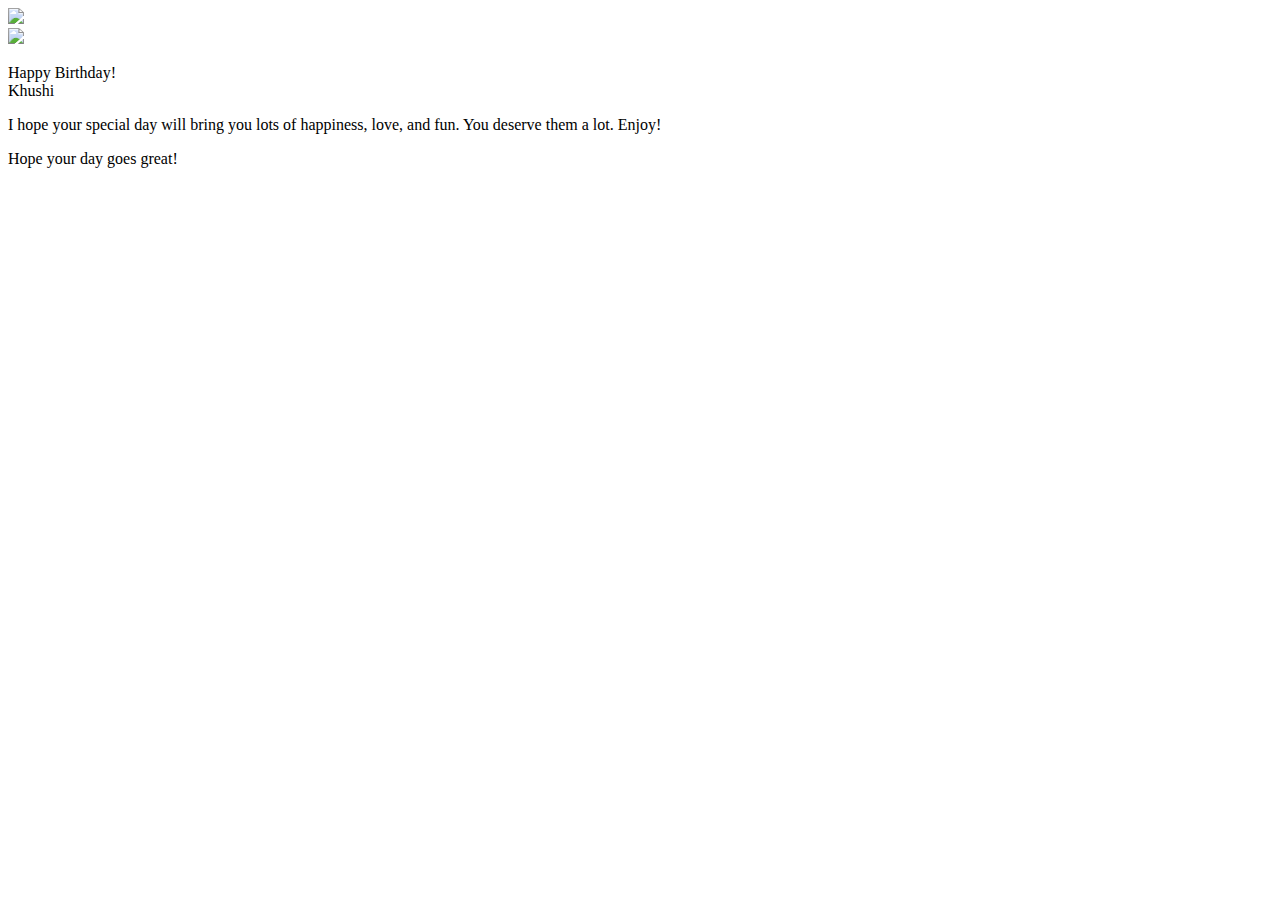
==== index.html @ ad869dc5 "Rename html.html to index.html" ====
<!DOCTYPE html>
<html lang="en">
<head>
    <meta charset="UTF-8">
    <meta http-equiv="X-UA-Compatible" content="IE=edge">
    <meta name="viewport" content="width=device-width, initial-scale=1.0">
    <title>Happy birthday card</title>
    <link rel="stylesheet" href="style.css">
</head>
<body>
    <div class="birthday-card">
        <!-- Inner -->
        <div class="cover-inner">
            <img src="happy-birthday-8837660_640.webp" width="100%">
        </div>
    
        <!-- Outer -->
        <div class="cover-outer">
            <img src="https://images.esellerpro.com/3274/I/318/37/lrgscaleAO002.jpg" width="100%">
        </div>
    
        <!-- Text -->
        <div class="text">
            <p class="title">
                Happy Birthday! <br> Khushi
            </p>
            <p>
                I hope your special day will bring you lots of happiness,
                love, and fun.
                You deserve them a lot. Enjoy!
            </p>
            <p>Hope your day goes great!</p>
        </div>
    </div>
</body>
</html>
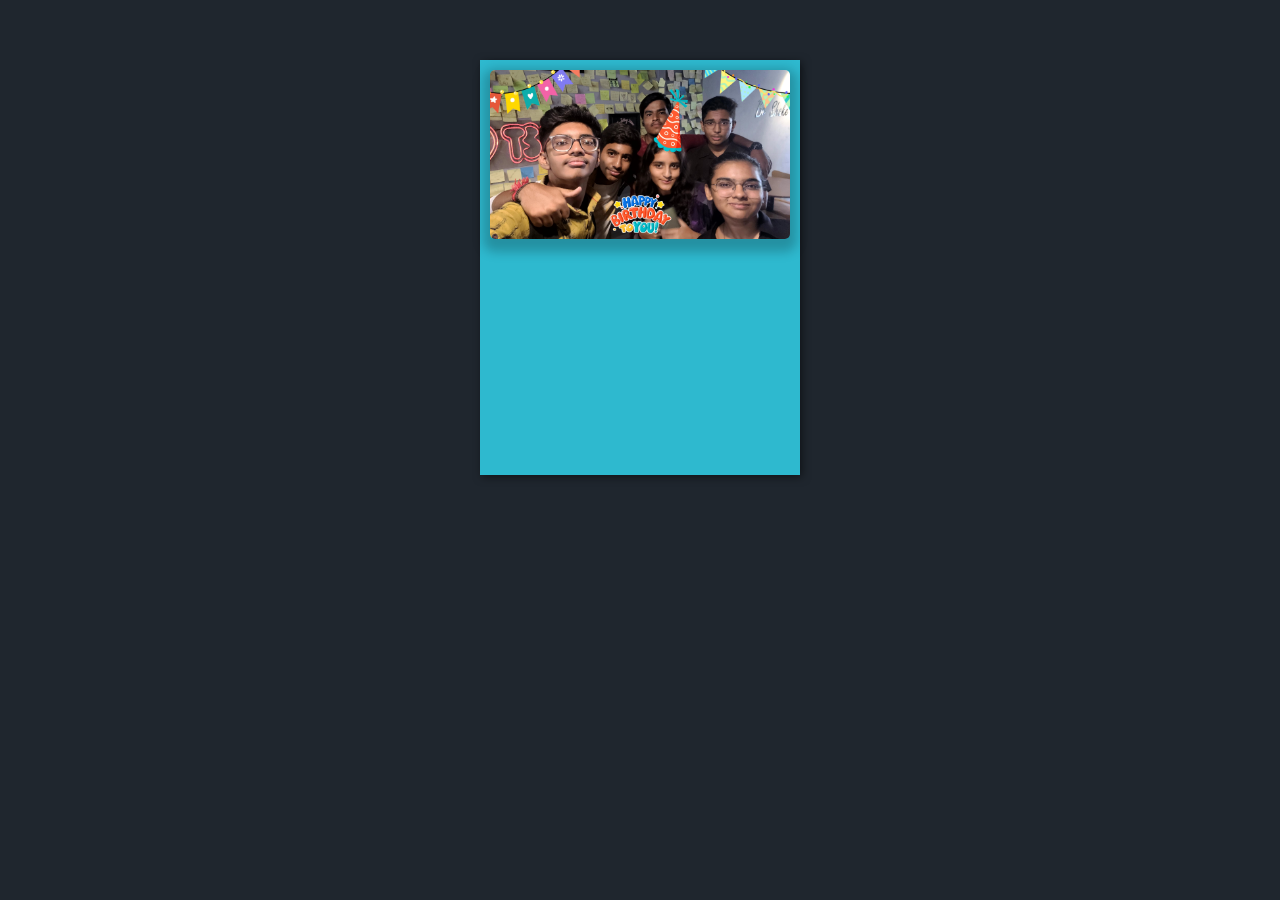
==== commit b524ec7c: "Update index.html" ====
--- a/index.html
+++ b/index.html
@@ -16,7 +16,7 @@
     
         <!-- Outer -->
         <div class="cover-outer">
-            <img src="https://images.esellerpro.com/3274/I/318/37/lrgscaleAO002.jpg" width="100%">
+            <img src="Photo.jpg" width="100%">
         </div>
     
         <!-- Text -->
--- a/style.css
+++ b/style.css
@@ -0,0 +1,109 @@
+body {
+  background: #1f262e;
+  height: 100%;
+  margin: 0;
+}
+
+.birthday-card {
+  position: relative;
+  width: 300px;
+  height: 395px;
+  border: 10px solid #2eb9cf;
+  margin: 60px auto 0 auto;
+  -webkit-box-shadow: inset 10px 0px 15px 0px rgba(0, 0, 0, 0.1);
+          box-shadow: inset 10px 0px 15px 0px rgba(0, 0, 0, 0.1);
+  background-image: -webkit-gradient(linear, left top, left bottom, from(white), to(rgba(255, 255, 255, 0.5))), url("https://images.unsplash.com/photo-1527481138388-31827a7c94d5?ixlib=rb-1.2.1&ixid=MnwxMjA3fDB8MHxjb2xsZWN0aW9uLXBhZ2V8MXxBT3o0SFFDbVdEa3x8ZW58MHx8fHw%3D&w=1000&q=80");
+  background-image: linear-gradient(to bottom, white, rgba(255, 255, 255, 0.5)), url("https://images.unsplash.com/photo-1527481138388-31827a7c94d5?ixlib=rb-1.2.1&ixid=MnwxMjA3fDB8MHxjb2xsZWN0aW9uLXBhZ2V8MXxBT3o0SFFDbVdEa3x8ZW58MHx8fHw%3D&w=1000&q=80");
+  background-position: center;
+  background-repeat: no-repeat;
+  background-size: cover;
+}
+
+.birthday-card .text {
+  width: 80%;
+  height: 80%;
+  margin: auto;
+  font-family: 'Nobile', sans-serif;
+}
+
+.birthday-card .text > p {
+  font-size: 1.1em;
+  color: #331717;
+  list-style: 1.4;
+  font-style: italic;
+  text-align: center;
+  margin: 30px auto 0 auto;
+}
+
+.birthday-card .cover-inner img{
+  height: auto;
+  width: -webkit-fill-available;
+}
+
+.birthday-card .text .title {
+  font-size: 1.5em;
+  margin: 60px auto 60px auto;
+}
+
+.birthday-card .cover-outer {
+  position: absolute;
+  width: 100%;
+  height: 100%;
+  margin: -10px 0 0 -10px;
+  border: 10px solid #2eb9cf;
+  -webkit-backface-visibility: hidden;
+          backface-visibility: hidden;
+  -webkit-transform-style: preserve-3d;
+          transform-style: preserve-3d;
+  -webkit-transform-origin: 0% 50%;
+          transform-origin: 0% 50%;
+  -webkit-transform: perspective(800px) rotateY(0deg);
+          transform: perspective(800px) rotateY(0deg);
+  -webkit-transition: all 0.8s ease-in-out;
+  transition: all 0.8s ease-in-out;
+}
+
+.birthday-card .cover-outer img {
+  -webkit-box-shadow: 0px 6px 11px 7px rgba(0, 0, 0, 0.22);
+          box-shadow: 0px 6px 11px 7px rgba(0, 0, 0, 0.22);
+  border-radius: 5px;
+}
+
+.birthday-card .cover-inner {
+  position: absolute;
+  width: 100%;
+  height: 100%;
+  border: 10px solid #2eb9cf;
+  background-color: #2eb9cf;
+  margin: -10px 0px 0 -10px;
+  -webkit-backface-visibility: visible;
+          backface-visibility: visible;
+  -webkit-filter: drop-shadow(2px 2px 4px rgba(0, 0, 0, 0.5));
+          filter: drop-shadow(2px 2px 4px rgba(0, 0, 0, 0.5));
+  -webkit-transform-style: preserve-3d;
+          transform-style: preserve-3d;
+  -webkit-transform-origin: 0% 50%;
+          transform-origin: 0% 50%;
+  -webkit-transform: perspective(800px) rotateY(0deg);
+          transform: perspective(800px) rotateY(0deg);
+  -webkit-transition: all 0.8s ease-in-out;
+  transition: all 0.8s ease-in-out;
+  overflow: hidden;
+}
+
+.birthday-card .cover-inner img {
+  -webkit-transform: rotateY(170deg);
+          transform: rotateY(170deg);
+}
+
+.birthday-card:hover .cover-outer {
+  -webkit-transform: perspective(800px) rotateY(-170deg);
+          transform: perspective(800px) rotateY(-170deg);
+}
+
+.birthday-card:hover .cover-inner {
+  -webkit-transform: perspective(800px) rotateY(-170deg);
+          transform: perspective(800px) rotateY(-170deg);
+  -webkit-box-shadow: 7px 0 5px 0 rgba(0, 0, 0, 0.3), inset 2px 0px 15px 0px rgba(0, 0, 0, 0.1);
+          box-shadow: 7px 0 5px 0 rgba(0, 0, 0, 0.3), inset 2px 0px 15px 0px rgba(0, 0, 0, 0.1);
+}
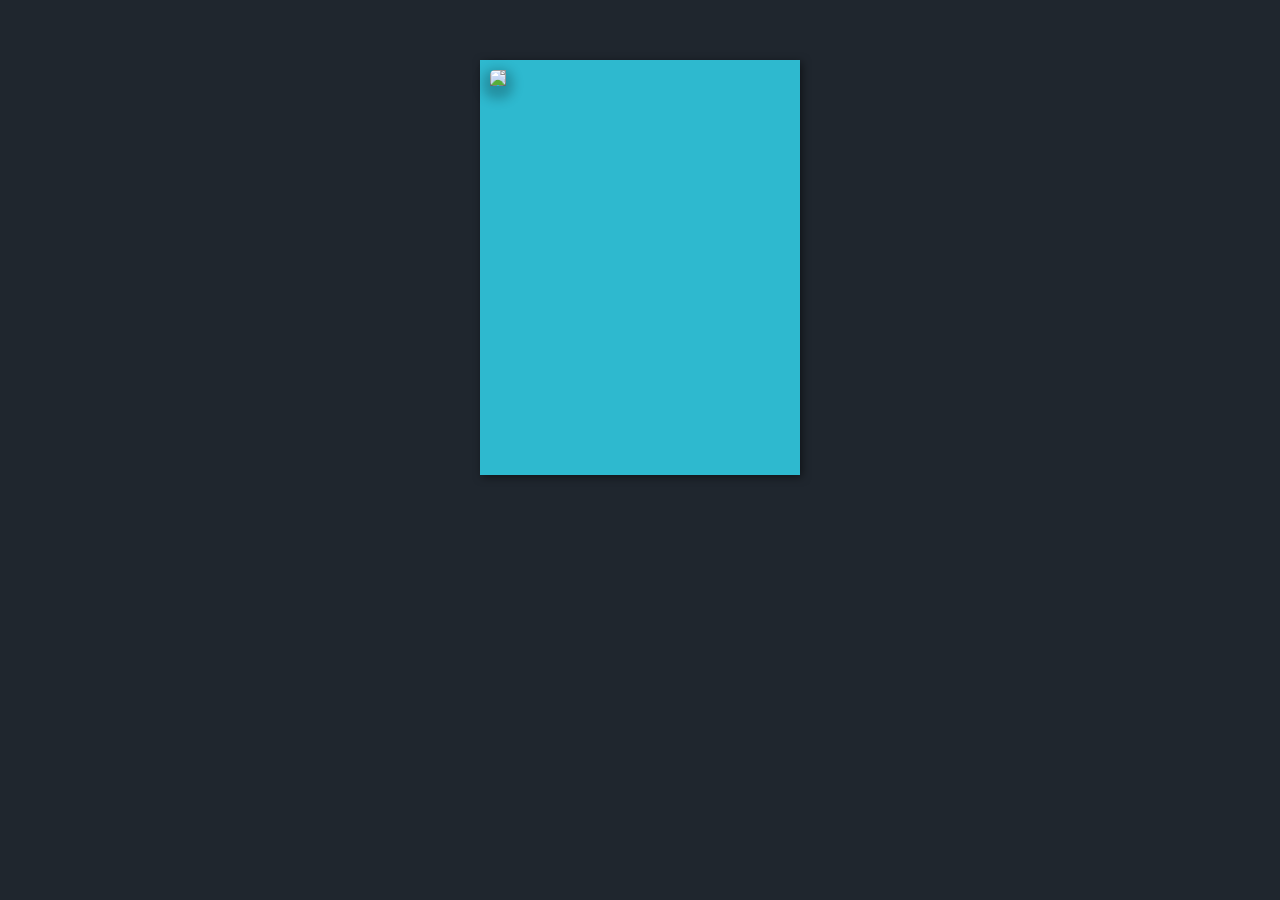
==== commit 55291908: "Update index.html" ====
--- a/index.html
+++ b/index.html
@@ -16,13 +16,13 @@
     
         <!-- Outer -->
         <div class="cover-outer">
-            <img src="Photo.jpg" width="100%">
+            <img src="https://images.esellerpro.com/3274/I/318/37/lrgscaleAO002.jpg" width="100%">
         </div>
     
         <!-- Text -->
         <div class="text">
             <p class="title">
-                Happy Birthday! <br> Khushi
+                Happy Birthday! <br> Dear
             </p>
             <p>
                 I hope your special day will bring you lots of happiness,
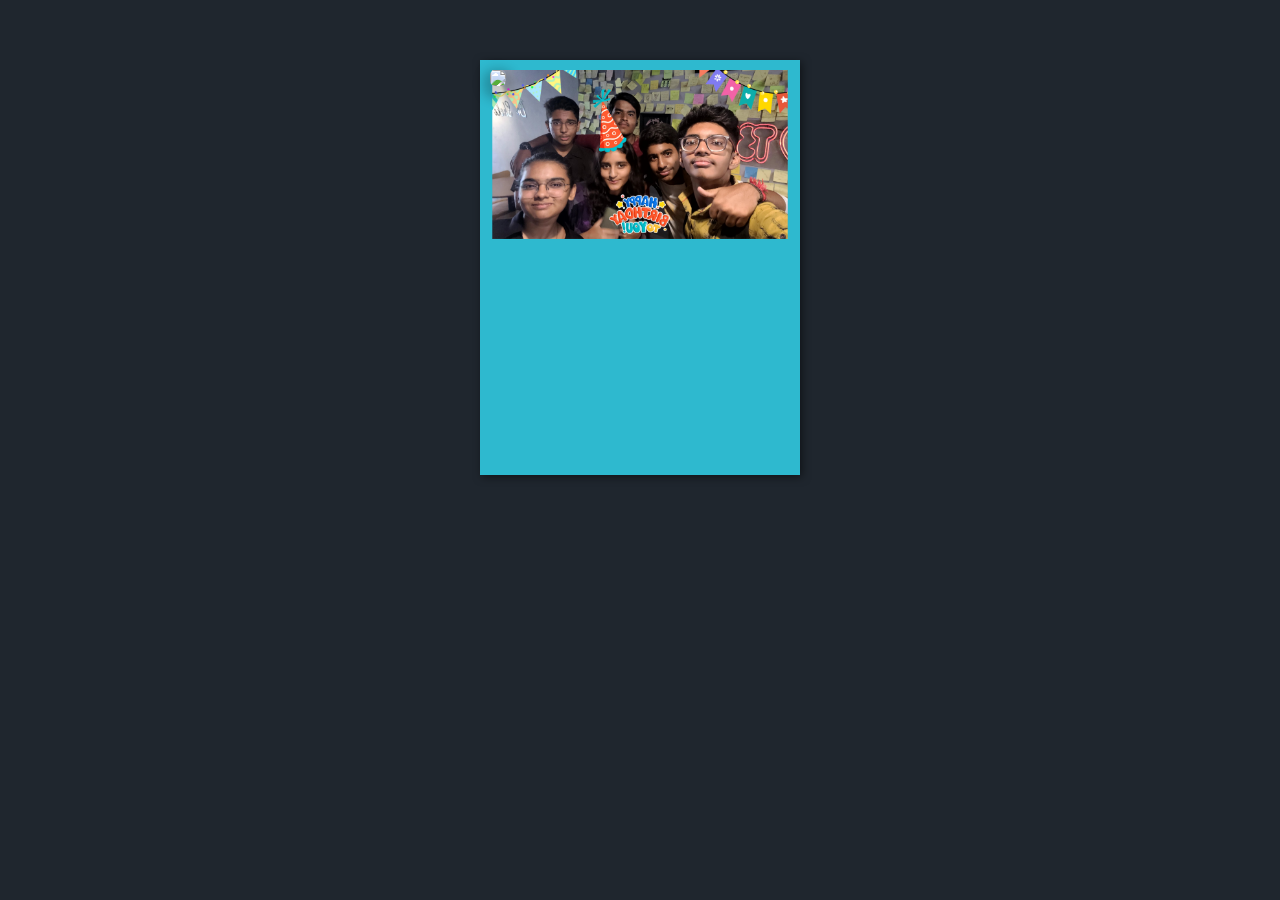
==== commit 73fb583f: "Update index.html" ====
--- a/index.html
+++ b/index.html
@@ -11,7 +11,7 @@
     <div class="birthday-card">
         <!-- Inner -->
         <div class="cover-inner">
-            <img src="happy-birthday-8837660_640.webp" width="100%">
+            <img src="Photo.jpg" width="100%">
         </div>
     
         <!-- Outer -->
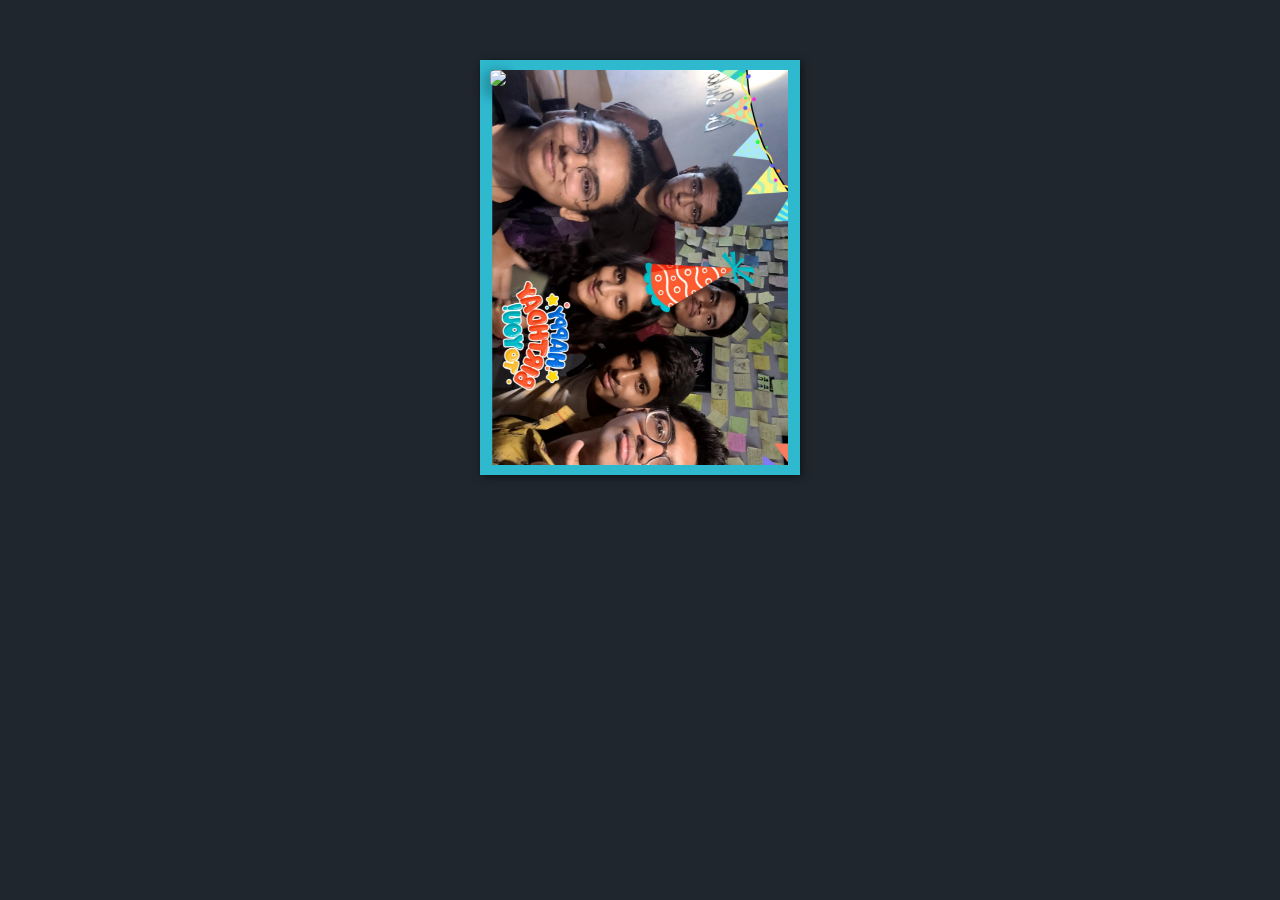
==== commit 63341681: "Update index.html" ====
--- a/index.html
+++ b/index.html
@@ -22,7 +22,7 @@
         <!-- Text -->
         <div class="text">
             <p class="title">
-                Happy Birthday! <br> Dear
+                Happy Birthday! <br> Khushi
             </p>
             <p>
                 I hope your special day will bring you lots of happiness,
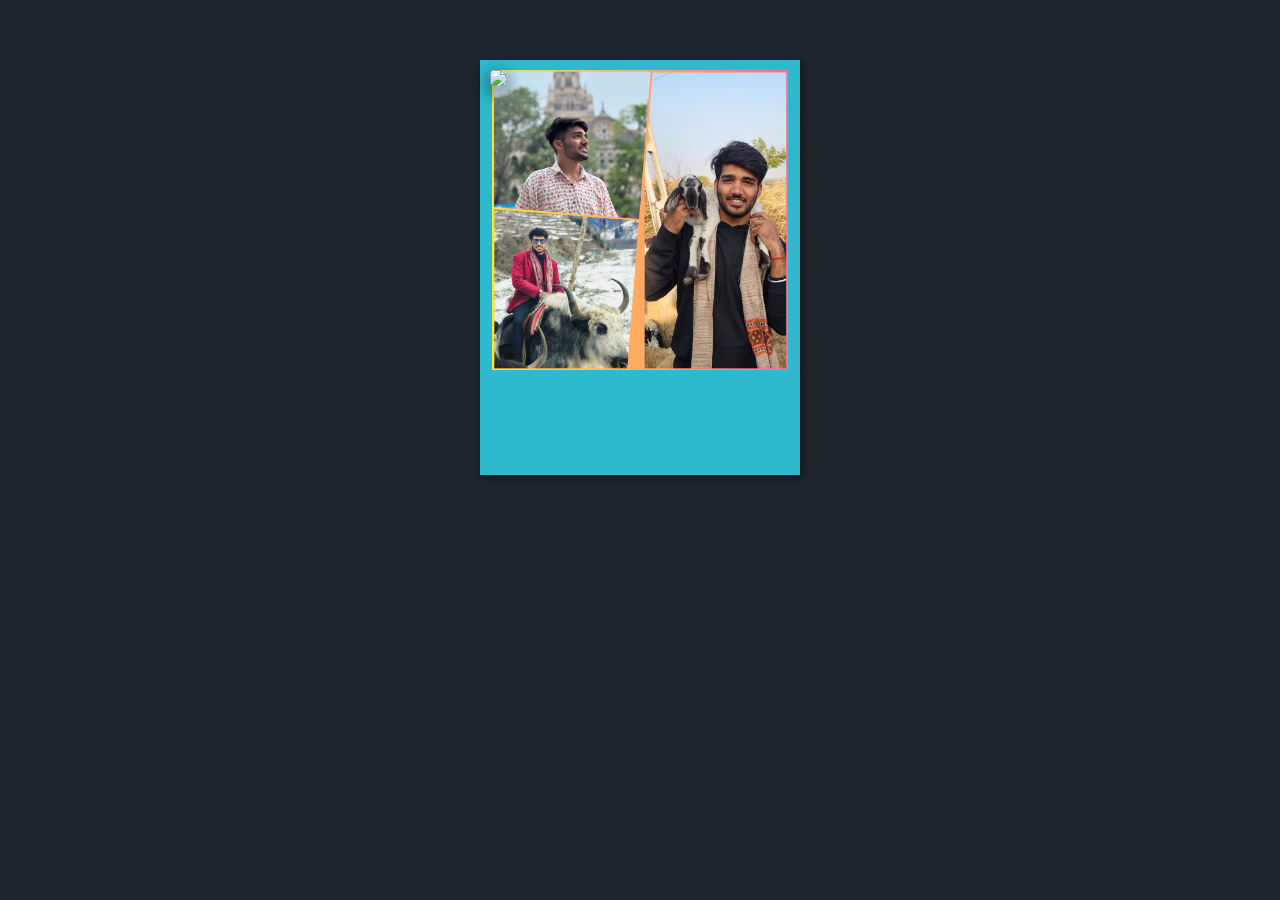
==== commit cd8b3cac: "Update index.html" ====
--- a/index.html
+++ b/index.html
@@ -11,7 +11,7 @@
     <div class="birthday-card">
         <!-- Inner -->
         <div class="cover-inner">
-            <img src="Photo.jpg" width="100%">
+            <img src="Photo.jpg" width="150%">
         </div>
     
         <!-- Outer -->
@@ -22,7 +22,7 @@
         <!-- Text -->
         <div class="text">
             <p class="title">
-                Happy Birthday! <br> Khushi
+                Happy Birthday! <br> Mann Bhai
             </p>
             <p>
                 I hope your special day will bring you lots of happiness,
